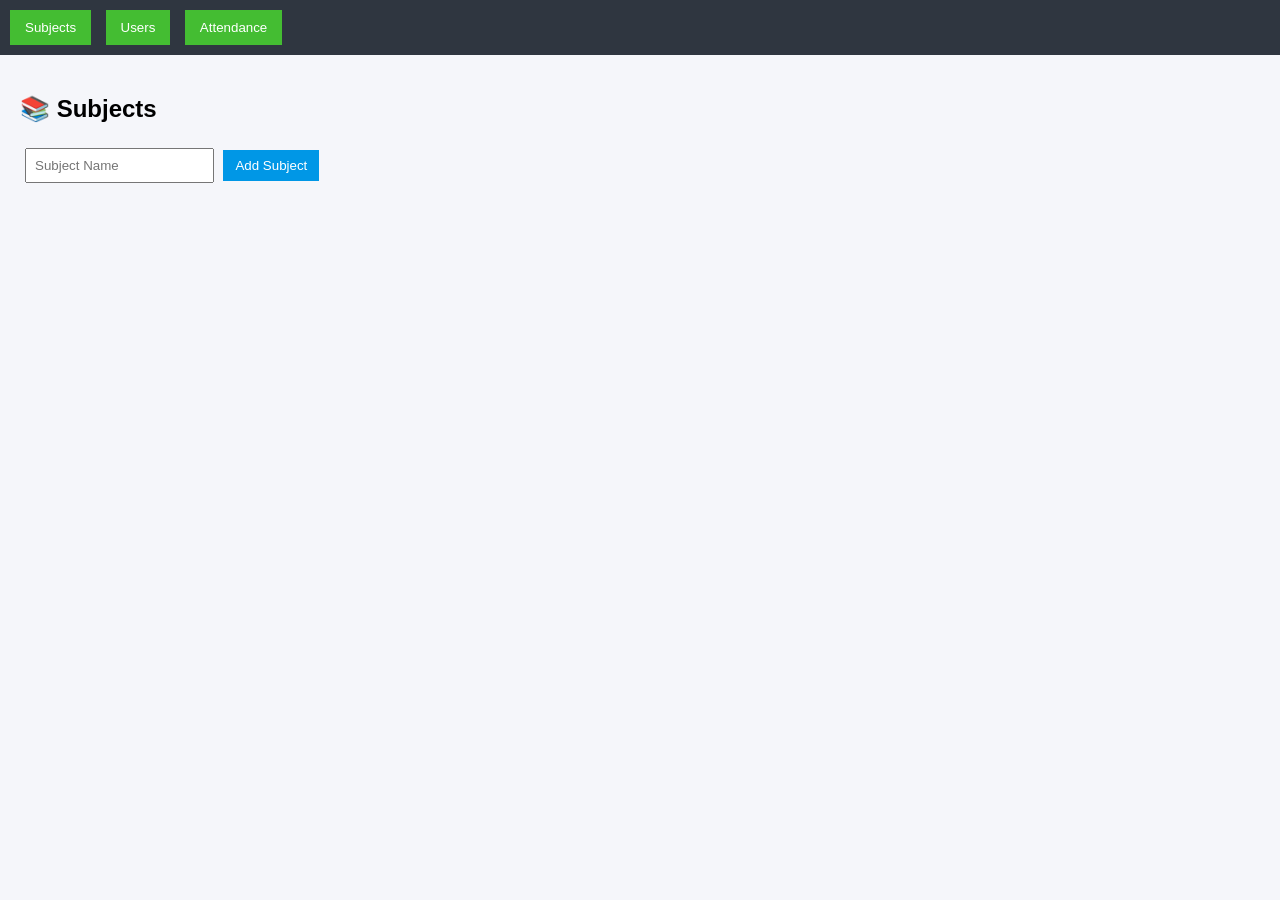
==== src/main/resources/static/index.html @ 11013fd5 "Added first phase tables where classes" ====
<!DOCTYPE html>
<html lang="en">
<head>
    <meta charset="UTF-8">
    <title>Attendance System</title>
    <link rel="stylesheet" href="css/style.css">
</head>

<body>

<!-- NAVIGATION -->
<div class="navbar">
    <button onclick="showPage('subjectPage')">Subjects</button>
    <button onclick="showPage('userPage')">Users</button>
    <button onclick="showPage('attendancePage')">Attendance</button>
</div>

<!-- SUBJECT PAGE -->
<div id="subjectPage" class="page active">
    <h2>📚 Subjects</h2>

    <input id="subjectName" placeholder="Subject Name">
    <button onclick="addSubject()">Add Subject</button>

    <ul id="subjectList"></ul>
</div>

<!-- USER PAGE -->
<div id="userPage" class="page">
    <h2>👤 Users</h2>

    <input id="manualId" placeholder="Manual ID">
    <input id="email" placeholder="Email">
    <button onclick="addUser()">Add User</button>

    <ul id="userList"></ul>
</div>

<!-- ATTENDANCE PAGE -->
<div id="attendancePage" class="page">
    <h2>📅 Attendance</h2>

    <select id="subjectSelect"></select>
    <select id="userSelect"></select>

    <input type="date" id="attDate">

    <label>
        Present
        <input type="checkbox" id="isPresent">
    </label>

    <button onclick="saveAttendance()">Save</button>

    <h3>Records</h3>
    <table>
        <thead>
        <tr>
            <th>Subject</th>
            <th>User</th>
            <th>Date</th>
            <th>Status</th>
        </tr>
        </thead>
        <tbody id="attendanceTable"></tbody>
    </table>
</div>

<script src="javascript/app.js"></script>
</body>
</html>
---- src/main/resources/static/css/style.css ----
body {
    font-family: Arial, sans-serif;
    margin: 0;
    background: #f5f6fa;
}

/* NAVBAR */
.navbar {
    background: #2f3640;
    padding: 10px;
}

.navbar button {
    margin-right: 10px;
    padding: 10px 15px;
    border: none;
    background: #44bd32;
    color: white;
    cursor: pointer;
}

/* PAGE */
.page {
    display: none;
    padding: 20px;
}

.page.active {
    display: block;
}

/* INPUTS */
input, select {
    padding: 8px;
    margin: 5px;
}

/* BUTTON */
button {
    padding: 8px 12px;
    background: #0097e6;
    color: white;
    border: none;
    cursor: pointer;
}

/* TABLE */
table {
    width: 100%;
    margin-top: 15px;
    border-collapse: collapse;
}

th, td {
    border: 1px solid #ddd;
    padding: 8px;
}
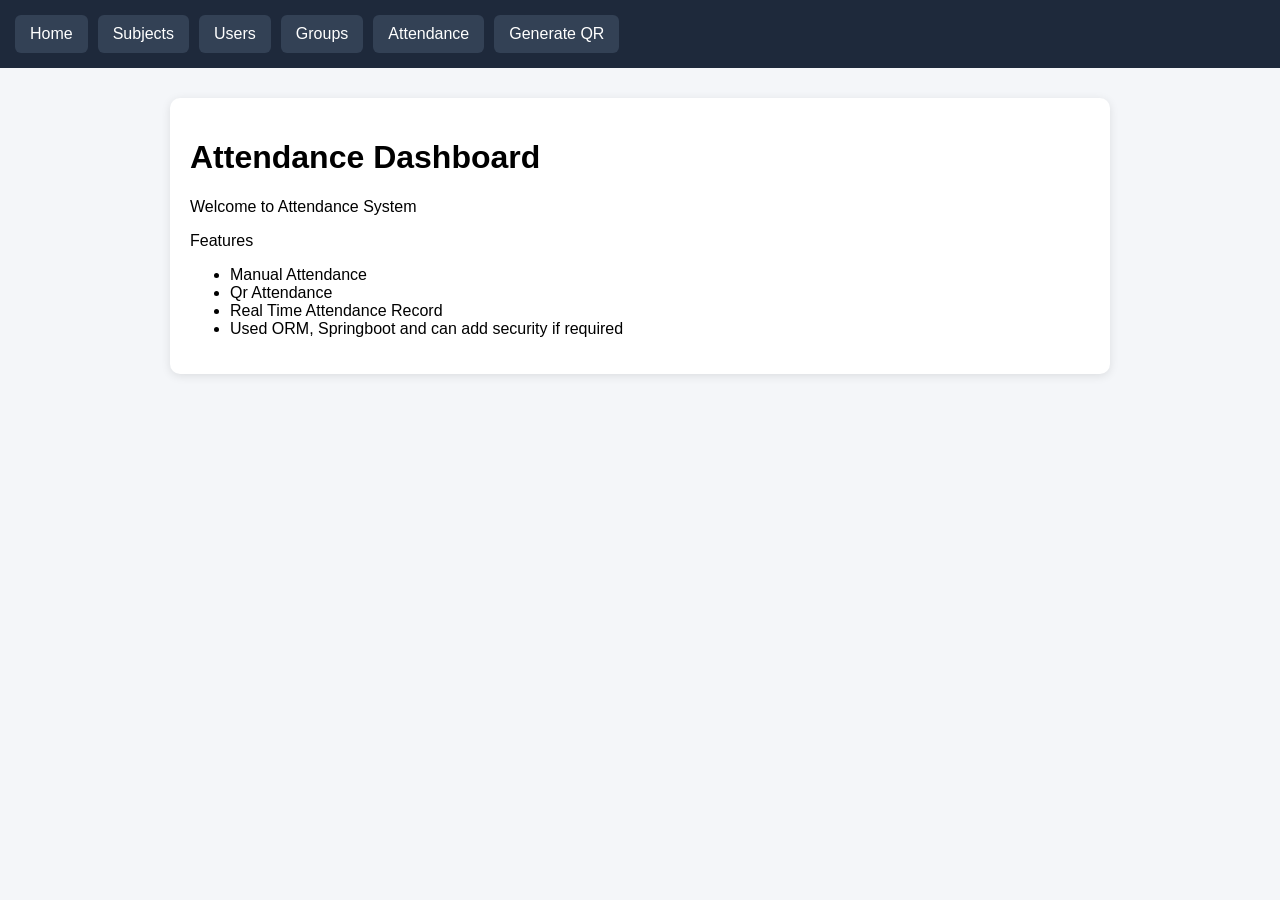
==== commit 769267d4: "Merge pull request #1 from RiteshRijal/createIndexPage Create index page" ====
--- a/src/main/resources/static/index.html
+++ b/src/main/resources/static/index.html
@@ -1,71 +1,31 @@
 <!DOCTYPE html>
-<html lang="en">
+<html>
 <head>
-    <meta charset="UTF-8">
     <title>Attendance System</title>
     <link rel="stylesheet" href="css/style.css">
 </head>
-
 <body>
 
-<!-- NAVIGATION -->
 <div class="navbar">
-    <button onclick="showPage('subjectPage')">Subjects</button>
-    <button onclick="showPage('userPage')">Users</button>
-    <button onclick="showPage('attendancePage')">Attendance</button>
+    <a href="index.html">Home</a>
+    <a href="subject.html">Subjects</a>
+    <a href="user.html">Users</a>
+    <a href="group.html">Groups</a>
+    <a href="attendance.html">Attendance</a>
+    <a href="qr.html">Generate QR</a>
 </div>
 
-<!-- SUBJECT PAGE -->
-<div id="subjectPage" class="page active">
-    <h2>📚 Subjects</h2>
-
-    <input id="subjectName" placeholder="Subject Name">
-    <button onclick="addSubject()">Add Subject</button>
-
-    <ul id="subjectList"></ul>
+<div class="container">
+    <h1>Attendance Dashboard</h1>
+    <p>Welcome to Attendance System</p>
+    <p>Features</p>
+    <ul>
+        <li>Manual Attendance</li>
+        <li>Qr Attendance</li>
+        <li>Real Time Attendance Record</li>
+        <li>Used ORM, Springboot and can add security if required</li>
+    </ul>
 </div>
 
-<!-- USER PAGE -->
-<div id="userPage" class="page">
-    <h2>👤 Users</h2>
-
-    <input id="manualId" placeholder="Manual ID">
-    <input id="email" placeholder="Email">
-    <button onclick="addUser()">Add User</button>
-
-    <ul id="userList"></ul>
-</div>
-
-<!-- ATTENDANCE PAGE -->
-<div id="attendancePage" class="page">
-    <h2>📅 Attendance</h2>
-
-    <select id="subjectSelect"></select>
-    <select id="userSelect"></select>
-
-    <input type="date" id="attDate">
-
-    <label>
-        Present
-        <input type="checkbox" id="isPresent">
-    </label>
-
-    <button onclick="saveAttendance()">Save</button>
-
-    <h3>Records</h3>
-    <table>
-        <thead>
-        <tr>
-            <th>Subject</th>
-            <th>User</th>
-            <th>Date</th>
-            <th>Status</th>
-        </tr>
-        </thead>
-        <tbody id="attendanceTable"></tbody>
-    </table>
-</div>
-
-<script src="javascript/app.js"></script>
 </body>
 </html>
--- a/src/main/resources/static/css/style.css
+++ b/src/main/resources/static/css/style.css
@@ -1,57 +1,121 @@
 body {
     font-family: Arial, sans-serif;
     margin: 0;
-    background: #f5f6fa;
+    background: #f4f6f9;
 }
 
-/* NAVBAR */
 .navbar {
-    background: #2f3640;
-    padding: 10px;
+    background: #1e293b;
+    padding: 15px;
+    display: flex;
+    gap: 10px;
 }
 
-.navbar button {
-    margin-right: 10px;
+.navbar a {
+    color: white;
+    text-decoration: none;
     padding: 10px 15px;
+    background: #334155;
+    border-radius: 6px;
+}
+
+.navbar a:hover {
+    background: #475569;
+}
+
+.container {
+    max-width: 900px;
+    margin: 30px auto;
+    background: white;
+    padding: 20px;
+    border-radius: 10px;
+    box-shadow: 0 2px 10px rgba(0,0,0,0.1);
+}
+
+input, select {
+    width: 100%;
+    padding: 10px;
+    margin: 8px 0;
+}
+
+button {
+    padding: 10px 15px;
+    background: #2563eb;
+    color: white;
     border: none;
-    background: #44bd32;
-    color: white;
+    border-radius: 6px;
     cursor: pointer;
 }
 
-/* PAGE */
-.page {
-    display: none;
-    padding: 20px;
+button:hover {
+    background: #1d4ed8;
 }
 
-.page.active {
-    display: block;
-}
-
-/* INPUTS */
-input, select {
-    padding: 8px;
-    margin: 5px;
-}
-
-/* BUTTON */
-button {
-    padding: 8px 12px;
-    background: #0097e6;
-    color: white;
-    border: none;
-    cursor: pointer;
-}
-
-/* TABLE */
 table {
     width: 100%;
     margin-top: 15px;
     border-collapse: collapse;
 }
 
+table, th, td {
+    border: 1px solid #ddd;
+}
+
 th, td {
-    border: 1px solid #ddd;
-    padding: 8px;
+    padding: 10px;
+}
+
+
+/* FORM GROUP */
+.form-group {
+    display: flex;
+    gap: 10px;
+    margin-bottom: 20px;
+}
+
+/* MODERN TABLE */
+.modern-table {
+    width: 100%;
+    border-collapse: collapse;
+    overflow: hidden;
+    border-radius: 10px;
+    background: white;
+}
+
+.modern-table thead {
+    background: #2563eb;
+    color: white;
+}
+
+.modern-table th {
+    padding: 14px;
+    text-align: left;
+}
+
+.modern-table td {
+    padding: 14px;
+    border-bottom: 1px solid #eee;
+}
+
+.modern-table tbody tr:hover {
+    background: #f8fafc;
+    transition: 0.2s;
+}
+
+/* ACTION BUTTONS */
+.edit-btn {
+    background: #f59e0b;
+    margin-right: 5px;
+}
+
+.edit-btn:hover {
+    background: #d97706;
+}
+
+.delete-btn {
+    background: #ef4444;
+}
+
+.delete-btn:hover {
+    background: #dc2626;
 }
